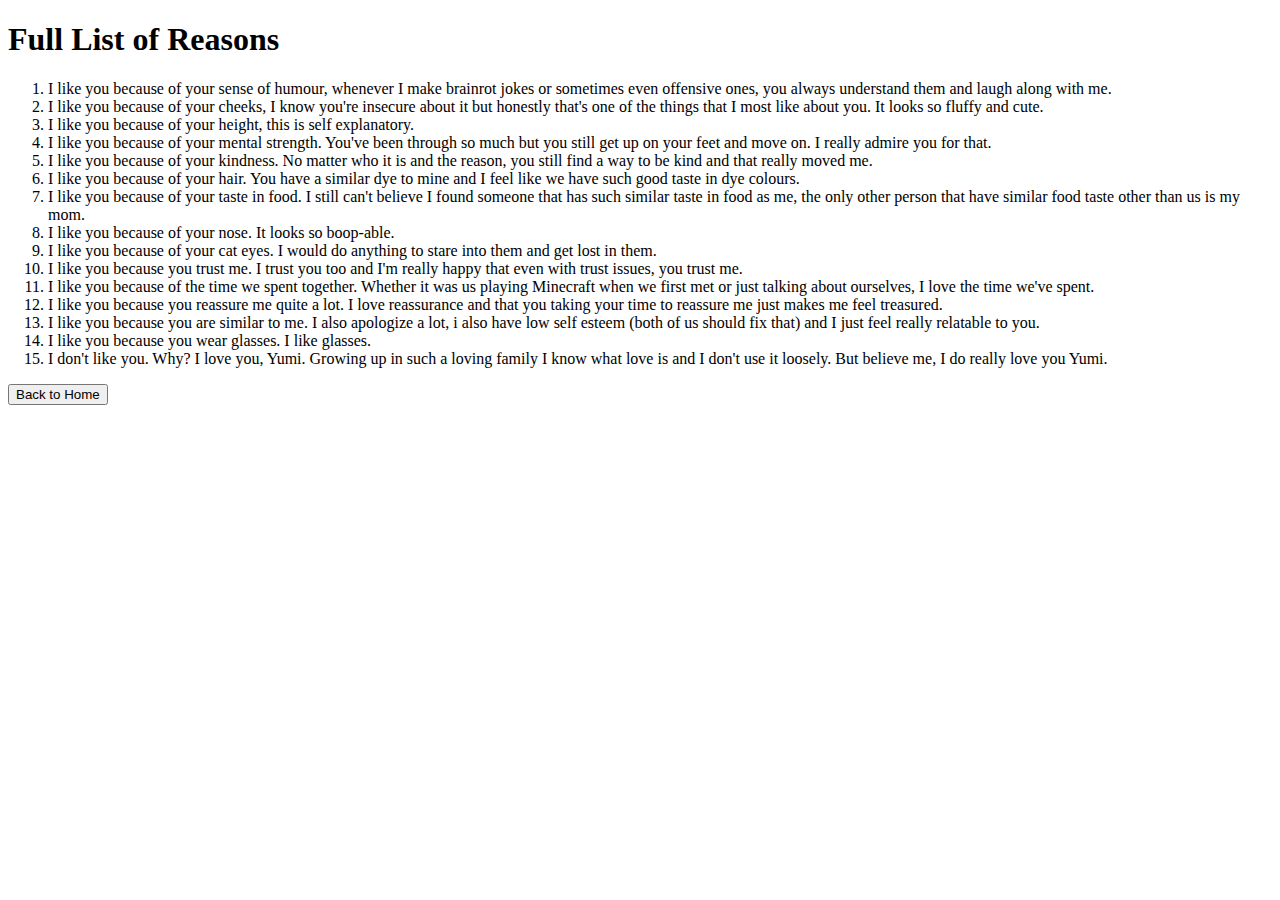
==== full-list.html @ aab1c6a3 "added" ====
<!DOCTYPE html>
<html lang="en">
<head>
  <meta charset="UTF-8">
  <meta name="viewport" content="width=device-width, initial-scale=1.0">
  <title>Full List</title>
  <link rel="stylesheet" href="styles.css">
</head>
<body>
  <div class="container">
    <h1>Full List of Reasons</h1>
    <ol>
      <li>I like you because of your sense of humour, whenever I make brainrot jokes or sometimes even offensive ones, you always understand them and laugh along with me.</li>
      <li>I like you because of your cheeks, I know you're insecure about it but honestly that's one of the things that I most like about you. It looks so fluffy and cute.</li>
      <li>I like you because of your height, this is self explanatory.</li>
      <li>I like you because of your mental strength. You've been through so much but you still get up on your feet and move on. I really admire you for that.</li>
      <li>I like you because of your kindness. No matter who it is and the reason, you still find a way to be kind and that really moved me.</li>
      <li>I like you because of your hair. You have a similar dye to mine and I feel like we have such good taste in dye colours.</li>
      <li>I like you because of your taste in food. I still can't believe I found someone that has such similar taste in food as me, the only other person that have similar food taste other than us is my mom.</li>
      <li>I like you because of your nose. It looks so boop-able.</li>
      <li>I like you because of your cat eyes. I would do anything to stare into them and get lost in them.</li>
      <li>I like you because you trust me. I trust you too and I'm really happy that even with trust issues, you trust me.</li>
      <li>I like you because of the time we spent together. Whether it was us playing Minecraft when we first met or just talking about ourselves, I love the time we've spent.</li>
      <li>I like you because you reassure me quite a lot. I love reassurance and that you taking your time to reassure me just makes me feel treasured.</li>
      <li>I like you because you are similar to me. I also apologize a lot, i also have low self esteem (both of us should fix that) and I just feel really relatable to you.</li>
      <li>I like you because you wear glasses. I like glasses.</li>
      <li>I don't like you. Why? I love you, Yumi. Growing up in such a loving family I know what love is and I don't use it loosely. But believe me, I do really love you Yumi.</li>
    </ol>
    <button onclick="window.location.href='index.html'">Back to Home</button>
  </div>
</body>
</html>
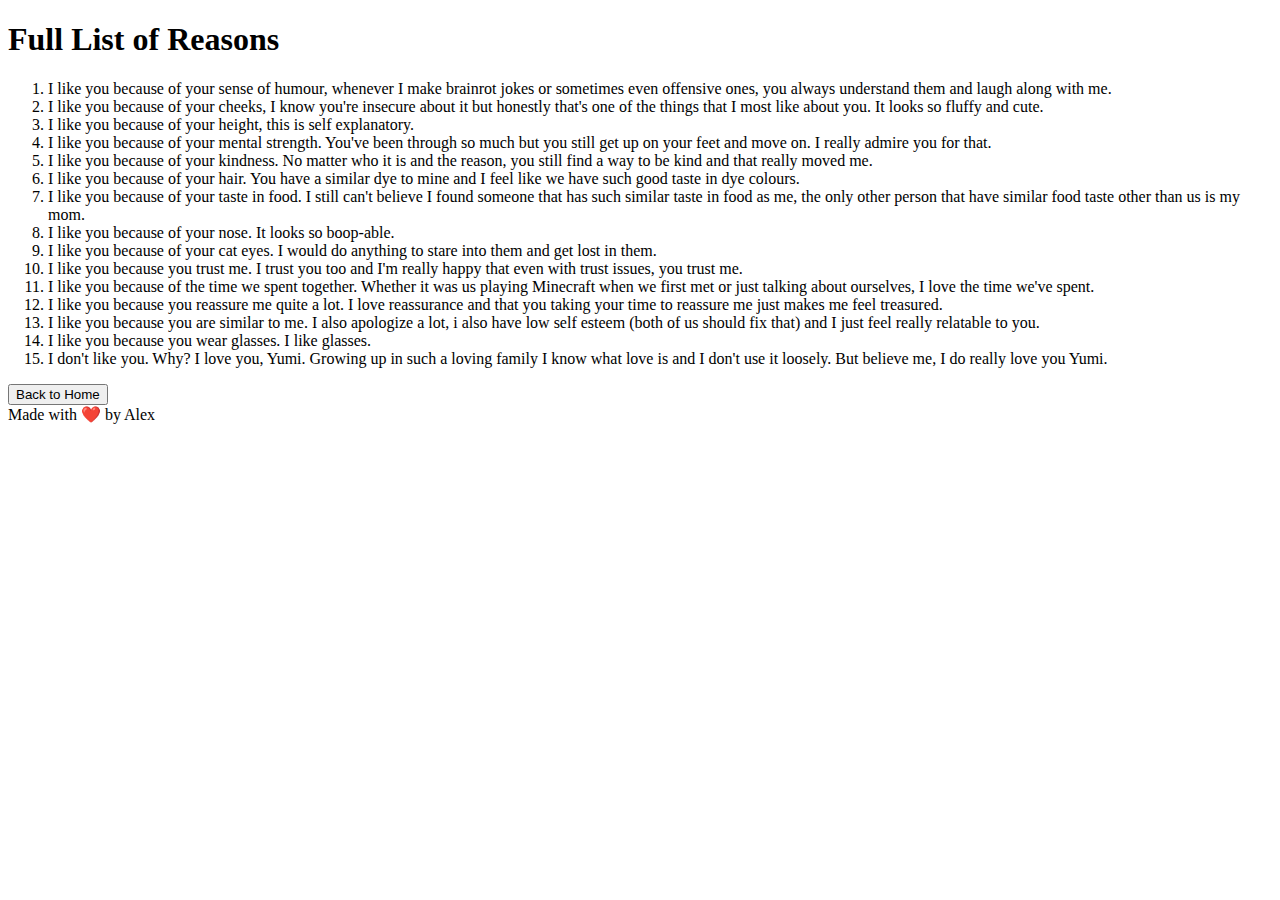
==== commit 2f75528b: "changed" ====
--- a/full-list.html
+++ b/full-list.html
@@ -5,6 +5,7 @@
   <meta name="viewport" content="width=device-width, initial-scale=1.0">
   <title>Full List</title>
   <link rel="stylesheet" href="styles.css">
+  <link href="https://fonts.googleapis.com/css2?family=Roboto:wght@400;500&display=swap" rel="stylesheet">
 </head>
 <body>
   <div class="container">
@@ -28,5 +29,8 @@
     </ol>
     <button onclick="window.location.href='index.html'">Back to Home</button>
   </div>
+  <div class="footer">
+    Made with ❤️ by Alex
+  </div>
 </body>
 </html>